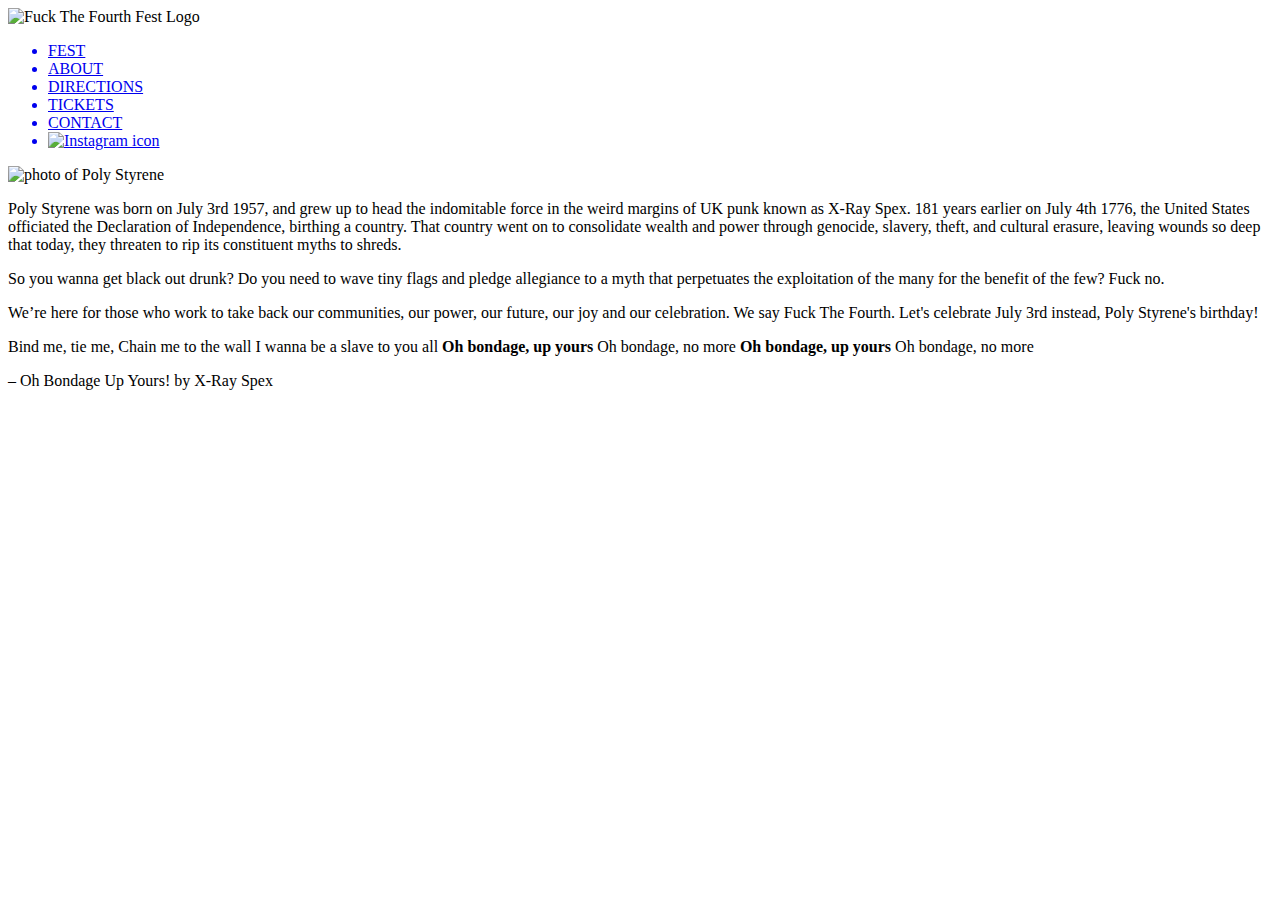
==== about.html @ bad730fc "feat: updated body copy, contact links" ====
<!DOCTYPE html>
<html lang="en">
<head>
  <meta charset="UTF-8">
  <meta http-equiv="X-UA-Compatible" content="IE=edge">
  <meta name="viewport" content="width=device-width, initial-scale=1.0">

  <title>FUCK THE FOURTH FEST 2022</title>

  <link rel="stylesheet" type="text/css" href="css/reset.css">
  <link rel="stylesheet" type="text/css" href="css/style.css">
  <link rel="stylesheet" href="https://use.typekit.net/vgo8lwy.css">
  <link rel="icon" href="images/favicon.ico" type="image/x-icon">

  <script src="https://kit.fontawesome.com/ff7c372560.js" crossorigin="anonymous"></script>
</head>
<body id="about">

  <header>

    <img class="logo" src="images/logo.svg" alt="Fuck The Fourth Fest Logo">

  </header>

  <nav>

    <ul>

      <a href="fest.html">

        <li>
          FEST
        </li>

      </a>

      <a href="about.html">

        <li class="active">
            ABOUT
        </li>

      </a>

      <a href="https://goo.gl/maps/ceN46CrB3jHajfMn7" target="_blank" rel="noopener noreferrer">

        <li>
            DIRECTIONS
        </li>

      </a>

      <a href="tickets.html">

        <li>
          TICKETS
        </li>

      </a>

      <a href="mailto:info@fuckthefourth.com">

        <li>
          CONTACT
        </li>

      </a>

      <a href="https://www.instagram.com/fuckthefourthfest/" target="_blank" rel="noopener noreferrer">

        <li class="instagram">

          <img alt="Instagram icon" src="images/instagram-icon.svg">

        </li>

      </a>

    </ul>

  </nav>

  <section class="content">

    <img class="content-image" src="images/poly-segmented.jpg" alt="photo of Poly Styrene">

    <p>
      Poly Styrene was born on July 3rd 1957, and grew up to head the indomitable
      force in the weird margins of UK punk known as X-Ray Spex. 181 years earlier
      on July 4th 1776, the United States officiated the Declaration of Independence,
      birthing a country. That country went on to consolidate wealth and power through
      genocide, slavery, theft, and cultural erasure, leaving wounds so deep that today,
      they threaten to rip its constituent myths to shreds.
    </p>

    <p>
      So you wanna get black out drunk? Do you need to wave tiny flags and pledge allegiance to
      a myth that perpetuates the exploitation of the many for the benefit of the few? Fuck no.
    </p>

    <p>
      We’re here for those who work to take back our communities, our power, our future,
      our joy and our celebration. We say Fuck The Fourth. Let's celebrate July 3rd instead,
      Poly Styrene's birthday!
    </p>

    <div class="quotation">

      <p class="quote">Bind me, tie me,
Chain me to the wall
I wanna be a slave to you all
<b>Oh bondage, up yours</b>
Oh bondage, no more
<b>Oh bondage, up yours</b>
Oh bondage, no more</p>

      <p class="quote-attribution">
        – Oh Bondage Up Yours! by X-Ray Spex
      </p>

    </div>
  </section>

</body>

</html>
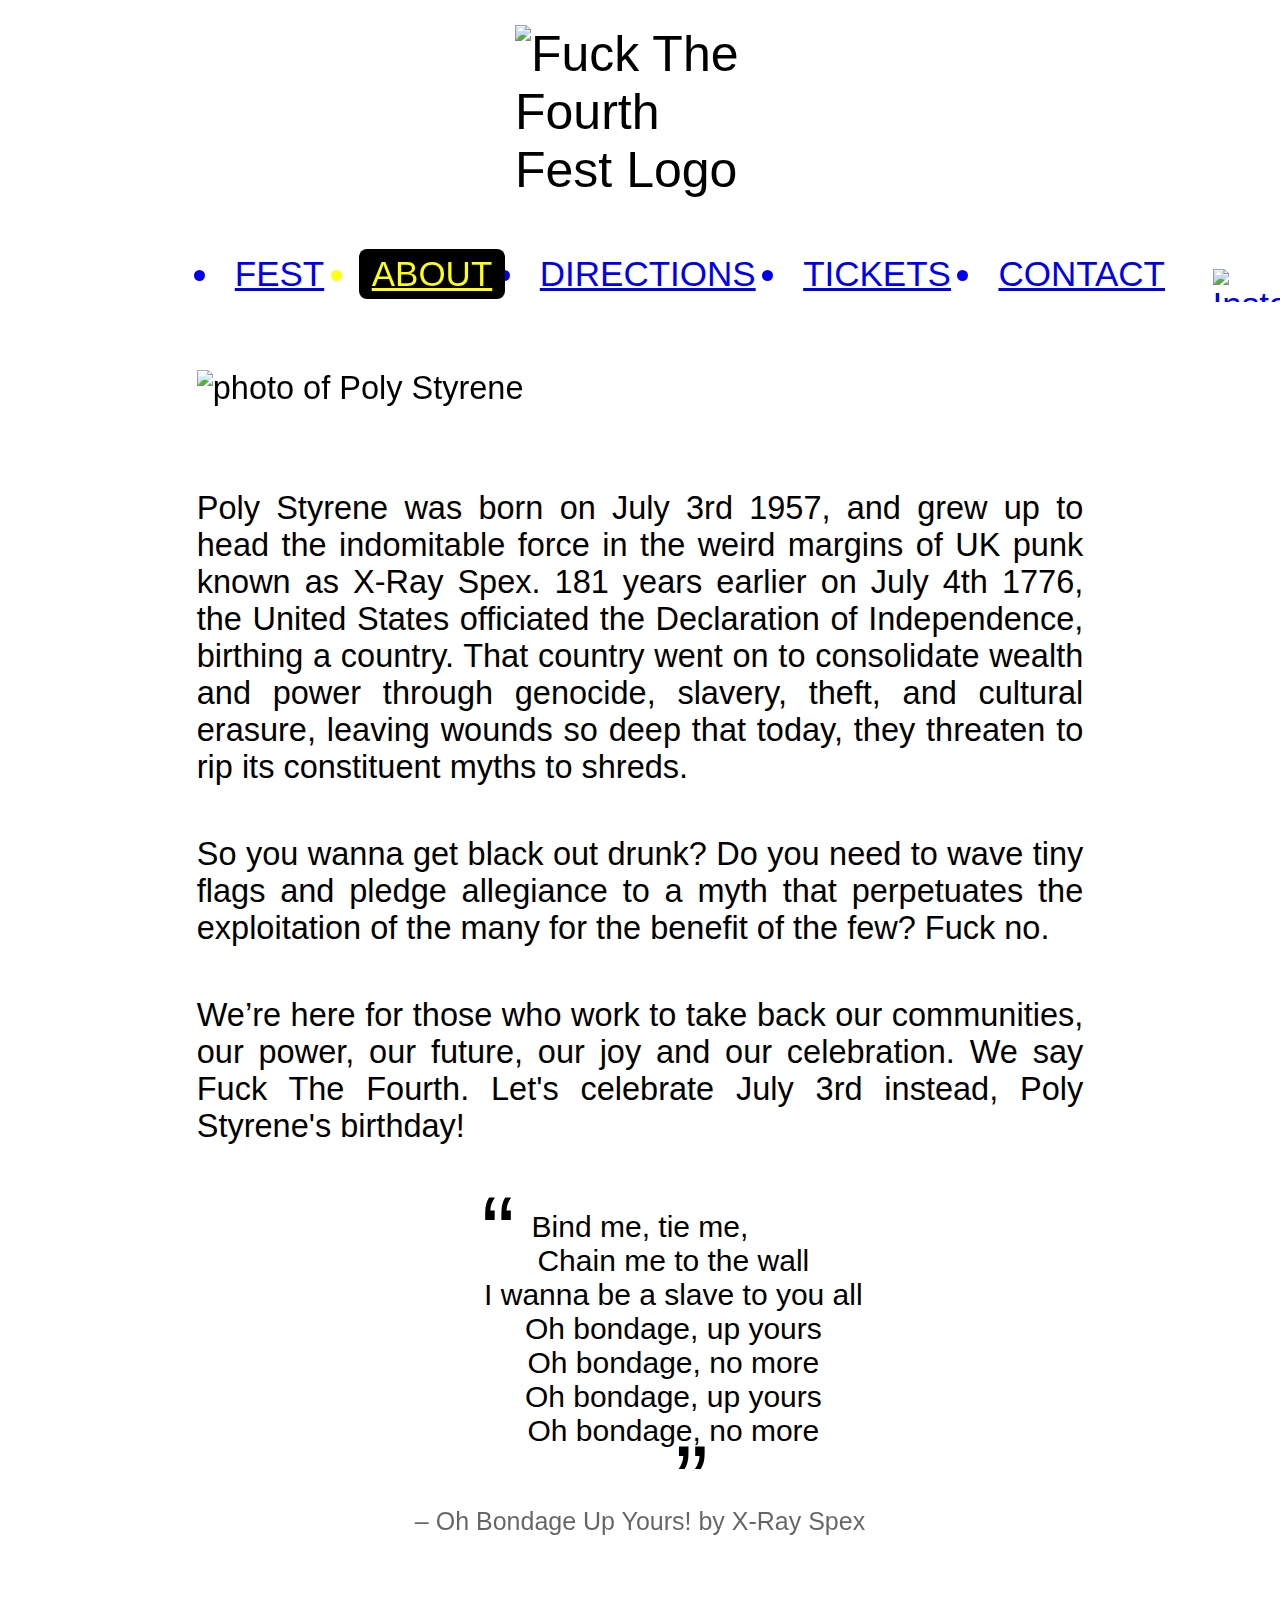
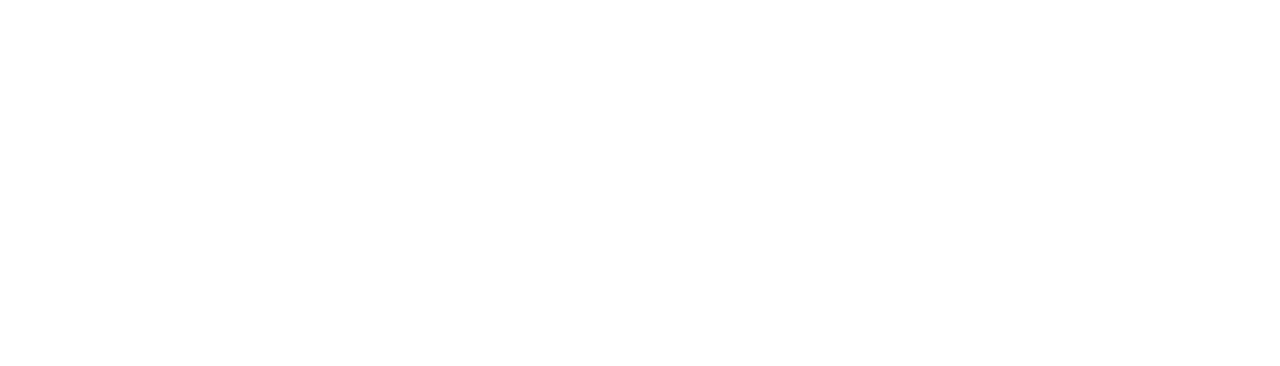
==== commit 692cb7f2: "2023 main page update" ====
--- a/about.html
+++ b/about.html
@@ -1,24 +1,54 @@
 <!DOCTYPE html>
 <html lang="en">
+
 <head>
   <meta charset="UTF-8">
-  <meta http-equiv="X-UA-Compatible" content="IE=edge">
-  <meta name="viewport" content="width=device-width, initial-scale=1.0">
+  <meta
+    http-equiv="X-UA-Compatible"
+    content="IE=edge"
+  >
+  <meta
+    name="viewport"
+    content="width=device-width, initial-scale=1.0"
+  >
 
   <title>FUCK THE FOURTH FEST 2022</title>
 
-  <link rel="stylesheet" type="text/css" href="css/reset.css">
-  <link rel="stylesheet" type="text/css" href="css/style.css">
-  <link rel="stylesheet" href="https://use.typekit.net/vgo8lwy.css">
-  <link rel="icon" href="images/favicon.ico" type="image/x-icon">
+  <link
+    rel="stylesheet"
+    type="text/css"
+    href="css/reset.css"
+  >
+  <link
+    rel="stylesheet"
+    type="text/css"
+    href="css/style.css"
+  >
+  <link
+    rel="stylesheet"
+    href="https://use.typekit.net/vgo8lwy.css"
+  >
+  <link
+    rel="icon"
+    href="images/favicon.ico"
+    type="image/x-icon"
+  >
 
-  <script src="https://kit.fontawesome.com/ff7c372560.js" crossorigin="anonymous"></script>
+  <script
+    src="https://kit.fontawesome.com/ff7c372560.js"
+    crossorigin="anonymous"
+  ></script>
 </head>
+
 <body id="about">
 
   <header>
 
-    <img class="logo" src="images/logo.svg" alt="Fuck The Fourth Fest Logo">
+    <img
+      class="logo"
+      src="images/logo.svg"
+      alt="Fuck The Fourth Fest Logo"
+    >
 
   </header>
 
@@ -37,21 +67,24 @@
       <a href="about.html">
 
         <li class="active">
-            ABOUT
+          ABOUT
         </li>
 
       </a>
 
-      <a href="https://goo.gl/maps/ceN46CrB3jHajfMn7" target="_blank" rel="noopener noreferrer">
+      <a
+        href="https://goo.gl/maps/ceN46CrB3jHajfMn7"
+        target="_blank"
+        rel="noopener noreferrer"
+      >
 
         <li>
-            DIRECTIONS
+          DIRECTIONS
         </li>
 
       </a>
 
       <a href="tickets.html">
-
         <li>
           TICKETS
         </li>
@@ -66,11 +99,18 @@
 
       </a>
 
-      <a href="https://www.instagram.com/fuckthefourthfest/" target="_blank" rel="noopener noreferrer">
+      <a
+        href="https://www.instagram.com/fuckthefourthfest/"
+        target="_blank"
+        rel="noopener noreferrer"
+      >
 
         <li class="instagram">
 
-          <img alt="Instagram icon" src="images/instagram-icon.svg">
+          <img
+            alt="Instagram icon"
+            src="images/instagram-icon.svg"
+          >
 
         </li>
 
@@ -82,7 +122,11 @@
 
   <section class="content">
 
-    <img class="content-image" src="images/poly-segmented.jpg" alt="photo of Poly Styrene">
+    <img
+      class="content-image"
+      src="images/poly-segmented.jpg"
+      alt="photo of Poly Styrene"
+    >
 
     <p>
       Poly Styrene was born on July 3rd 1957, and grew up to head the indomitable
@@ -107,12 +151,13 @@
     <div class="quotation">
 
       <p class="quote">Bind me, tie me,
-Chain me to the wall
-I wanna be a slave to you all
-<b>Oh bondage, up yours</b>
-Oh bondage, no more
-<b>Oh bondage, up yours</b>
-Oh bondage, no more</p>
+        Chain me to the wall
+        I wanna be a slave to you all
+        <b>Oh bondage, up yours</b>
+        Oh bondage, no more
+        <b>Oh bondage, up yours</b>
+        Oh bondage, no more
+      </p>
 
       <p class="quote-attribution">
         – Oh Bondage Up Yours! by X-Ray Spex
--- a/css/style.css
+++ b/css/style.css
@@ -0,0 +1,245 @@
+/* colors */
+
+:root {
+  --black: #000000;
+  --white: #ffffff;
+}
+
+/* general styles */
+
+html {
+  color: var(--black);
+  font-family: futura-pt, sans-serif;
+  font-size: 6vw;
+}
+
+body {
+  background-color: var(--white);
+}
+
+h1 {
+  font-size: 1rem;
+  text-align: center;
+}
+
+nav {
+  background-color: var(--white);
+  border-top: 1px solid var(--black);
+  bottom: 0;
+  padding-bottom: 0.66rem;
+  position: fixed;
+  width: calc(100% - 1.33rem);
+  z-index: 10;
+}
+
+nav ul {
+  column-gap: 0.43rem;
+  display: flex;
+  flex-direction: column;
+  font-size: 0.7rem;
+  justify-content: space-between;
+}
+
+nav ul li {
+  background-color: var(--white);
+  cursor: pointer;
+  padding: 0.1rem 0.26rem;
+  transition: filter 0.3s;
+}
+
+nav ul li:hover {
+  filter: invert(100%);
+}
+
+nav ul a li.instagram {
+  align-items: center;
+  display: flex;
+  height: 100%;
+  padding-bottom: 0.2rem;
+  padding-top: 0.2rem;
+}
+
+nav ul a li.instagram img {
+  height: 0.66rem;
+}
+
+nav ul li.active {
+  cursor: default;
+  filter: invert(100%);
+  pointer-events: none;
+}
+
+header {
+  display: flex;
+  justify-content: center;
+}
+
+header img.logo {
+  width: 5rem;
+  margin-bottom: 1rem;
+}
+
+section {
+  margin-bottom: 8rem;
+}
+
+section.content {
+  font-size: 0.65rem;
+  font-family: nimbus-sans, sans-serif;
+  font-weight: 300;
+  padding: 0 0.3rem;
+}
+
+section.content > * {
+  text-align: justify;
+  margin-bottom: 1rem;
+}
+
+section.content > img.content-image {
+  width: 100%;
+}
+
+section.content p.placeholder {
+  text-align: center;
+  font-weight: 800;
+  font-style: italic;
+}
+
+div.quotation {
+  margin: 0.5rem auto;
+  width: 10rem;
+  padding: 0.1rem 0.2rem;
+  text-align: center;
+}
+
+div.quotation p.quote {
+  font-size: 0.6rem;
+  margin: 0.2rem 0;
+  position: relative;
+  white-space: pre-wrap;
+}
+
+div.quotation p.quote-attribution {
+  font-size: 0.5rem;
+  opacity: 0.6;
+}
+
+div.quotation .quote::before {
+  content: "\201c";
+  font-family: sans-serif;
+  font-size: 2rem;
+  position: absolute;
+  text-align: center;
+  transform: translate(-1rem, -0.7rem);
+}
+
+div.quotation .quote::after {
+  content: "\201d";
+  font-family: sans-serif;
+  font-size: 2rem;
+  position: absolute;
+  text-align: center;
+  transform: translate(0.2rem, -0.5rem);
+}
+
+/* index.html styles */
+
+body#index div.jumbotron {
+  align-items: center;
+  background-color: var(--black);
+  color: var(--white);
+  cursor: pointer;
+  display: flex;
+  flex-direction: column;
+  height: 100vh;
+  justify-content: center;
+  transition: background-color 0.2s, color 0.2s;
+  width: 100vw;
+}
+
+body#index div.jumbotron img.logo {
+  filter: invert(100%);
+  transition: filter 0.2s;
+  width: 15rem;
+}
+
+body#index div.jumbotron:hover {
+  background-color: var(--white);
+  color: var(--black);
+}
+
+body#index div.jumbotron:hover img.logo {
+  filter: invert(0%);
+}
+
+/* non index.html styles */
+
+body:not(#index) {
+  margin: 1rem 0.66rem;
+}
+
+/* fest.html styles */
+
+body#about img.content-image {
+  filter: contrast(1.2);
+}
+
+/* responsive styles */
+
+@media only screen and (min-width: 481px) {
+  html {
+    font-size: 25px;
+  }
+
+  body:not(#index) {
+    margin: 0.5rem auto;
+    width: 18.33rem;
+  }
+
+  nav {
+    border-top: none;
+    position: inherit;
+    width: inherit;
+  }
+
+  nav ul {
+    flex-direction: row;
+  }
+
+  nav ul li {
+    border-radius: 0.16rem;
+  }
+
+  header img.logo {
+    margin-bottom: 0.3rem;
+    width: 5rem;
+  }
+}
+
+@media only screen and (min-width: 768px) {
+  html {
+    font-size: 35px;
+  }
+}
+
+@media only screen and (min-width: 992px) {
+  html {
+    font-size: 45px;
+  }
+}
+
+@media only screen and (min-width: 1200px) {
+  html {
+    font-size: 50px;
+  }
+}
+
+@media only screen and (min-width: 768px) and (max-height: 414px) {
+  body#index div.jumbotron h1 {
+    font-size: 0.8rem;
+  }
+
+  body#index div.jumbotron img.logo {
+    width: 12rem;
+  }
+}
